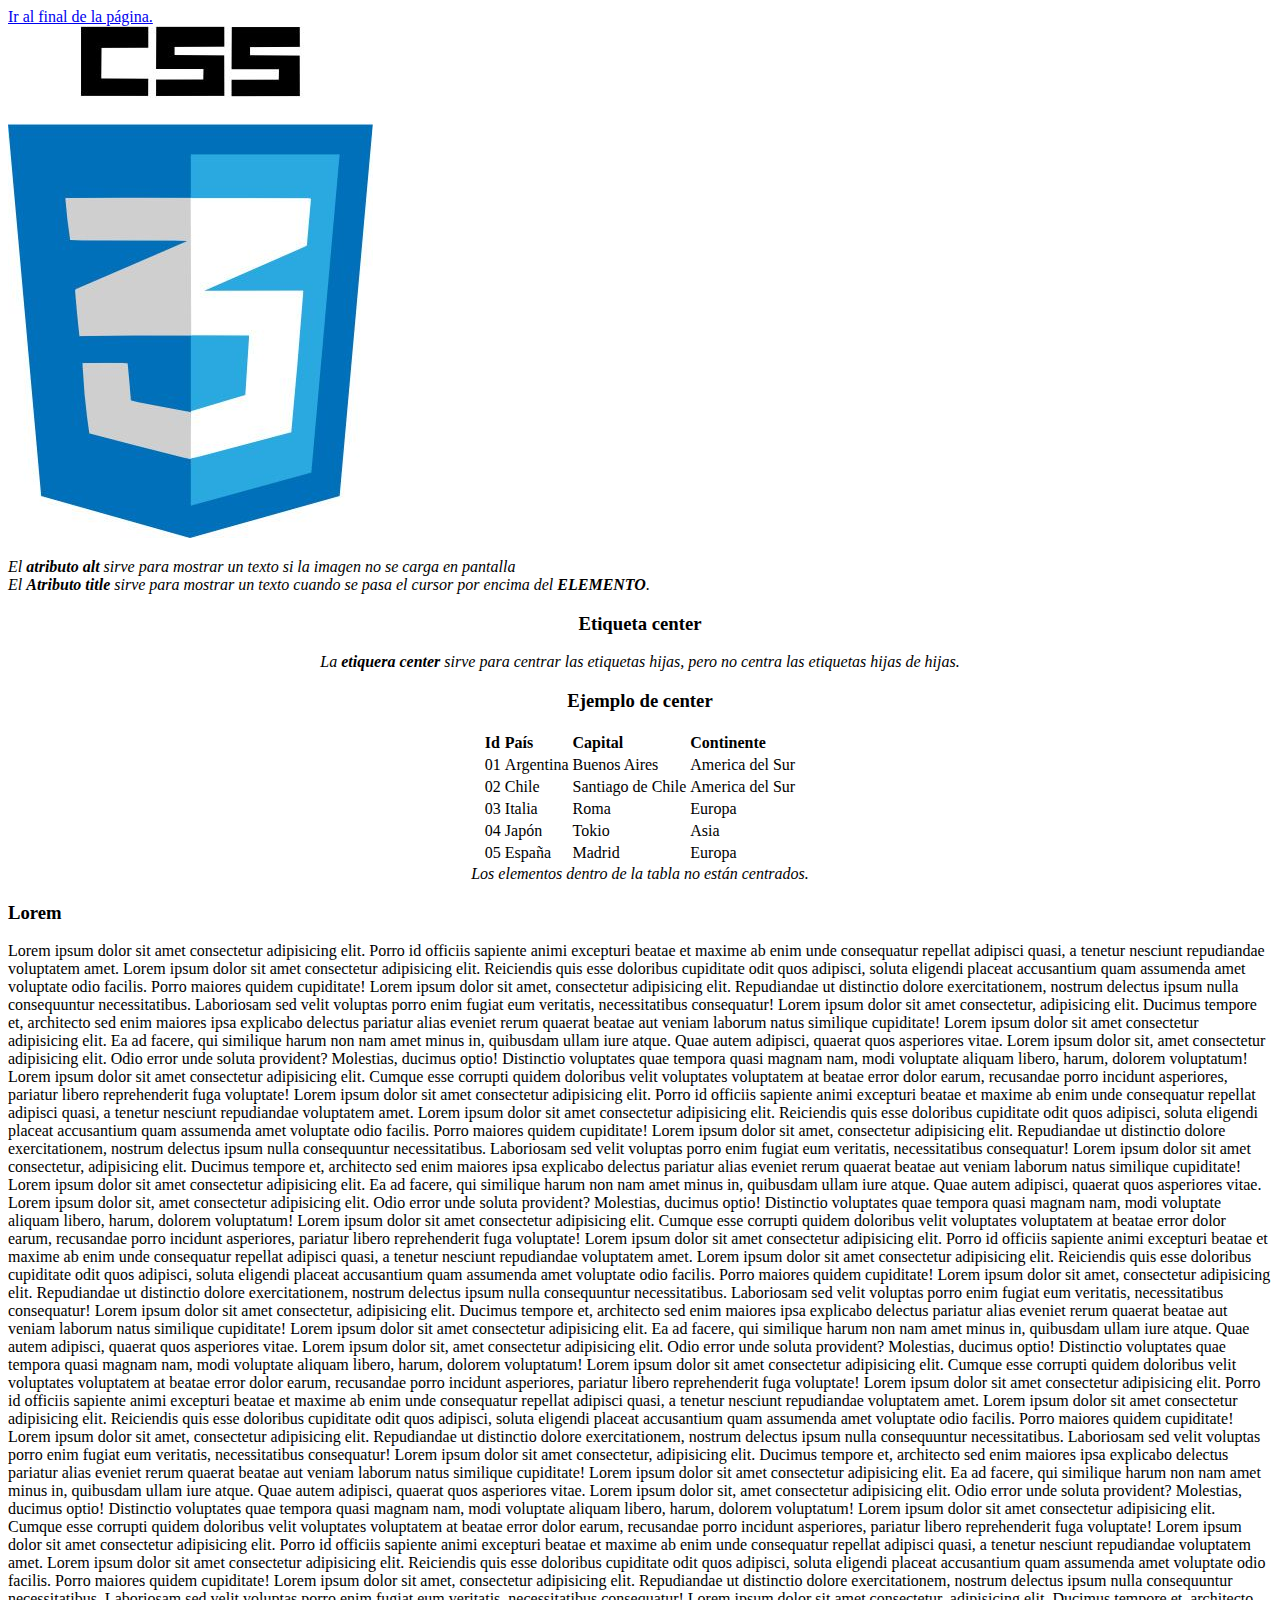
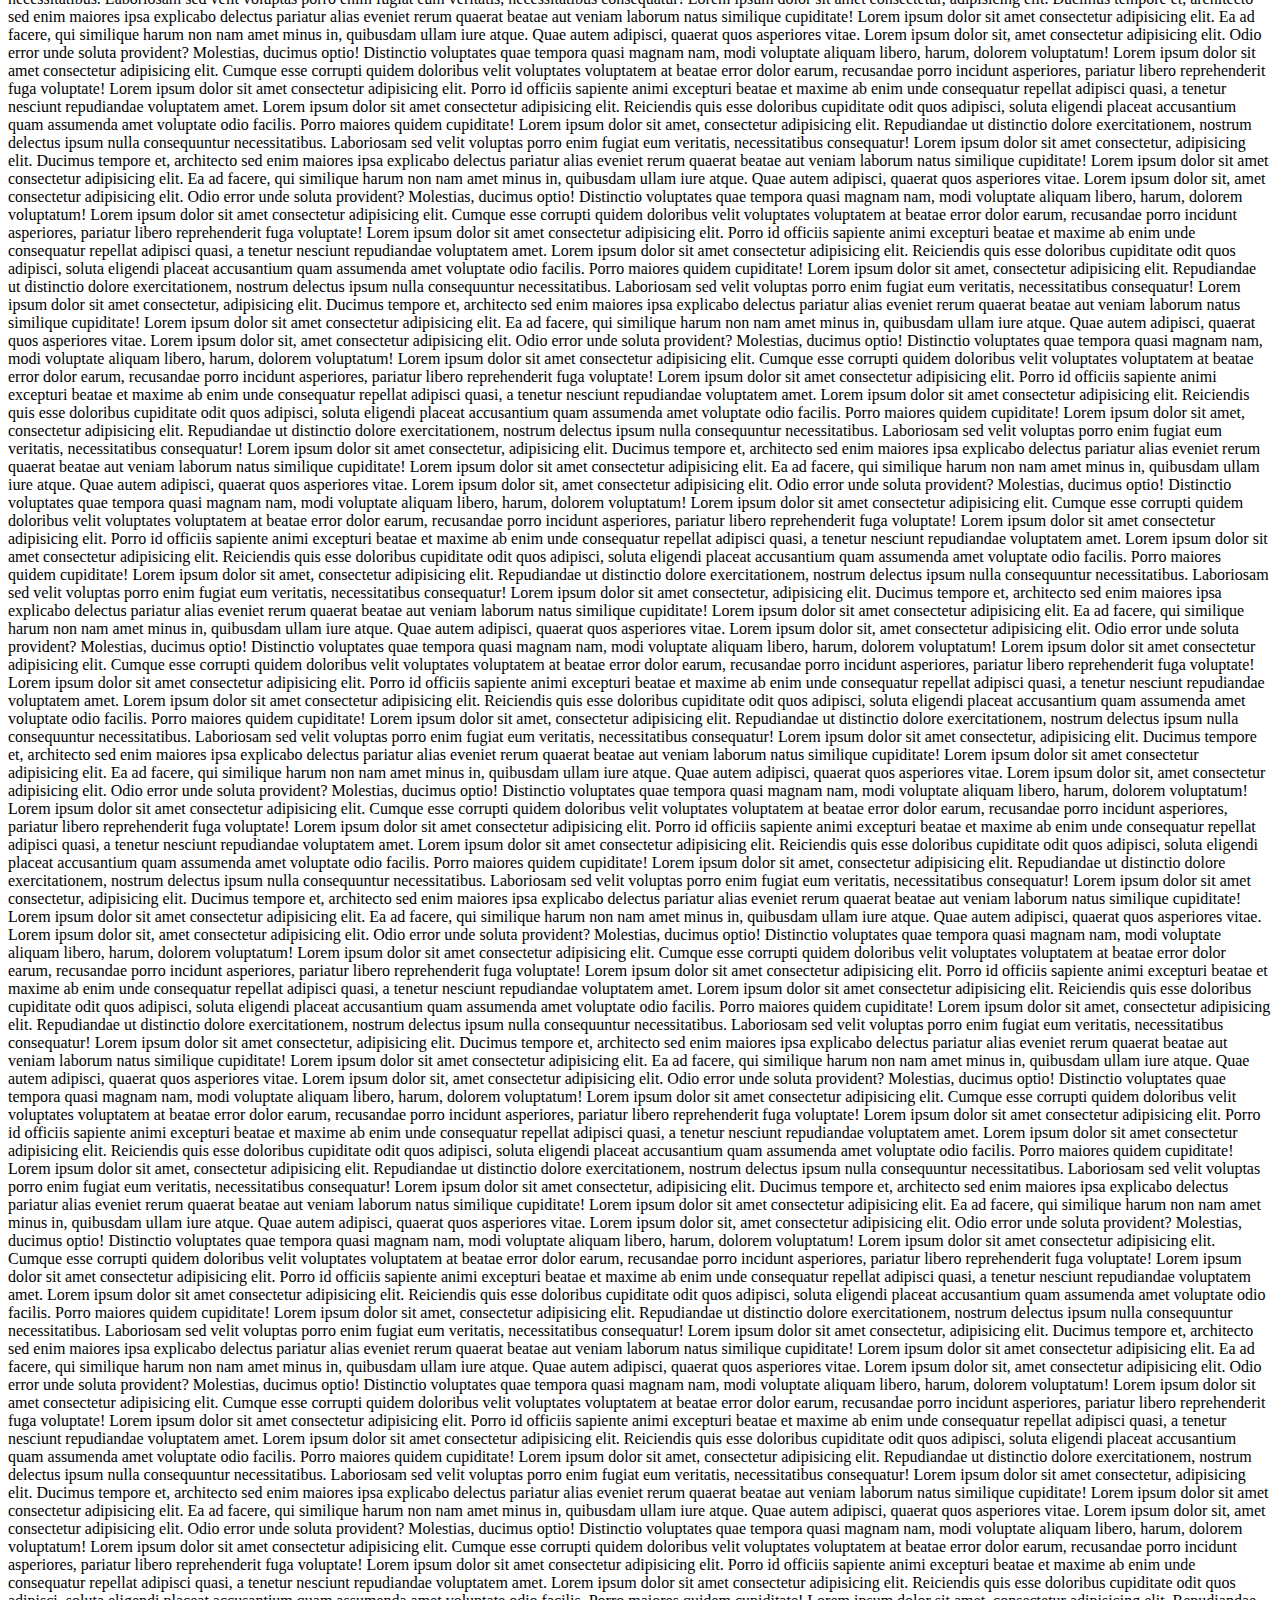
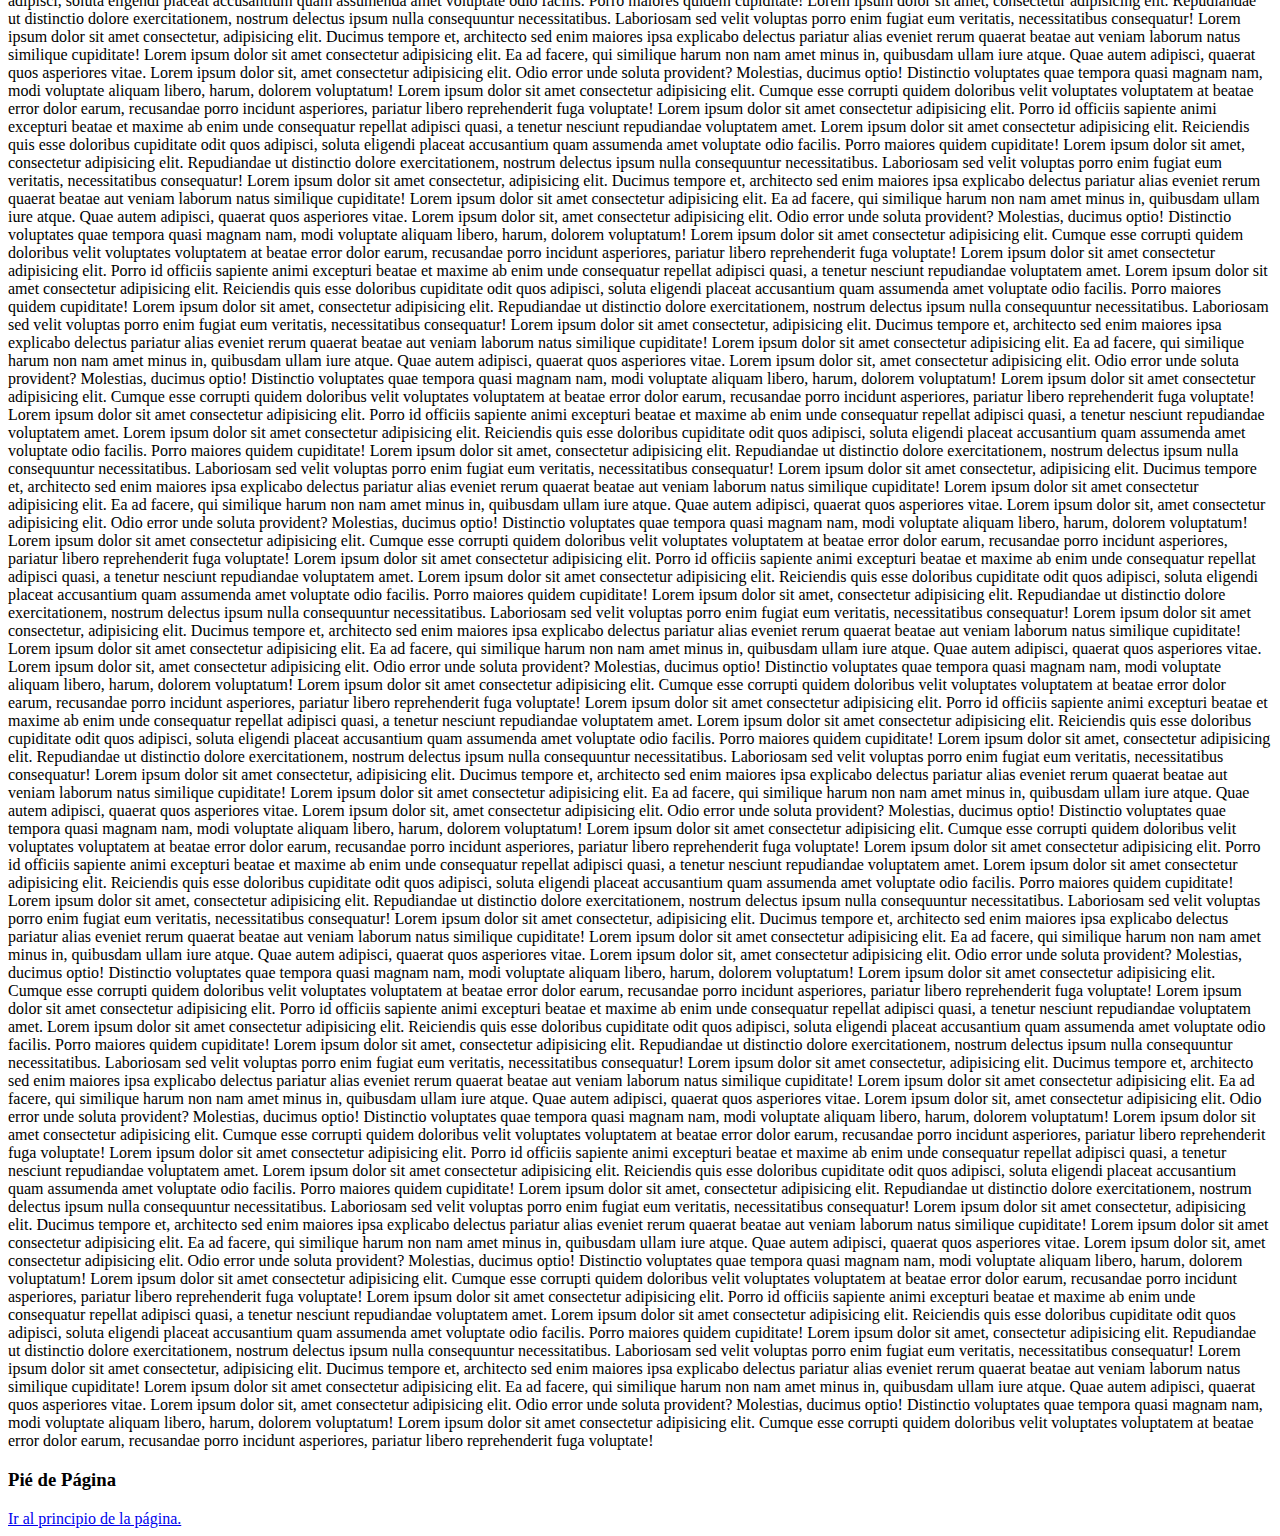
==== html/10-alt-title-center-id.html @ 4c207ff2 "ADD: Se agregaron archivos html." ====
<!DOCTYPE html>
<html lang="es">
<head>
    <meta charset="UTF-8">
    <meta http-equiv="X-UA-Compatible" content="IE=edge">
    <meta name="viewport" content="width=device-width, initial-scale=1.0">
    <title>Desarrollo Web/HTML - Alt, Title, Center, Id</title>
</head>
<body>
    <a href="#final" id="inicio">Ir al final de la página.</a><br>
    <img src="../img/CSS3.png" alt="CSS" title="Logo de CSS">
    <p>
        <i>El <b>atributo alt</b> sirve para mostrar un texto si la imagen no se carga en pantalla</i><br>
        <i>El <b>Atributo title</b> sirve para mostrar un texto cuando se pasa el cursor por encima del <b title="Elemento">ELEMENTO</b>.</i>
    </p>
    <center>
        <h3>Etiqueta center</h3>
        <p>
            <i>La <b>etiquera center</b> sirve para centrar las etiquetas hijas, pero no centra las etiquetas hijas de hijas.</i>
        </p>
    </center>
    <center>
        <h3>Ejemplo de center</h3>
        <table>
            <tr>
                <td><b>Id</b></td>
                <td><b>País</b></td>
                <td><b>Capital</b></td>
                <td><b>Continente</b></td>
            </tr>
            <tr>
                <td>01</td>
                <td>Argentina</td>
                <td>Buenos Aires</td>
                <td>America del Sur</td>
            </tr>
            <tr>
                <td>02</td>
                <td>Chile</td>
                <td>Santiago de Chile</td>
                <td>America del Sur</td>
            </tr>
            <tr>
                <td>03</td>
                <td>Italia</td>
                <td>Roma</td>
                <td>Europa</td>
            </tr>
            <tr>
                <td>04</td>
                <td>Japón</td>
                <td>Tokio</td>
                <td>Asia</td>
            </tr>
            <tr>
                <td>05</td>
                <td>España</td>
                <td>Madrid</td>
                <td>Europa</td>
            </tr>
        </table>
        <i>Los elementos dentro de la tabla no están centrados.</i>
    </center>
    <h3>Lorem</h3>
    <p>
        Lorem ipsum dolor sit amet consectetur adipisicing elit. Porro id officiis sapiente animi excepturi beatae et maxime ab enim unde consequatur repellat adipisci quasi, a tenetur nesciunt repudiandae voluptatem amet.
        Lorem ipsum dolor sit amet consectetur adipisicing elit. Reiciendis quis esse doloribus cupiditate odit quos adipisci, soluta eligendi placeat accusantium quam assumenda amet voluptate odio facilis. Porro maiores quidem cupiditate!
        Lorem ipsum dolor sit amet, consectetur adipisicing elit. Repudiandae ut distinctio dolore exercitationem, nostrum delectus ipsum nulla consequuntur necessitatibus. Laboriosam sed velit voluptas porro enim fugiat eum veritatis, necessitatibus consequatur!
        Lorem ipsum dolor sit amet consectetur, adipisicing elit. Ducimus tempore et, architecto sed enim maiores ipsa explicabo delectus pariatur alias eveniet rerum quaerat beatae aut veniam laborum natus similique cupiditate!
        Lorem ipsum dolor sit amet consectetur adipisicing elit. Ea ad facere, qui similique harum non nam amet minus in, quibusdam ullam iure atque. Quae autem adipisci, quaerat quos asperiores vitae.
        Lorem ipsum dolor sit, amet consectetur adipisicing elit. Odio error unde soluta provident? Molestias, ducimus optio! Distinctio voluptates quae tempora quasi magnam nam, modi voluptate aliquam libero, harum, dolorem voluptatum!
        Lorem ipsum dolor sit amet consectetur adipisicing elit. Cumque esse corrupti quidem doloribus velit voluptates voluptatem at beatae error dolor earum, recusandae porro incidunt asperiores, pariatur libero reprehenderit fuga voluptate!
        Lorem ipsum dolor sit amet consectetur adipisicing elit. Porro id officiis sapiente animi excepturi beatae et maxime ab enim unde consequatur repellat adipisci quasi, a tenetur nesciunt repudiandae voluptatem amet.
        Lorem ipsum dolor sit amet consectetur adipisicing elit. Reiciendis quis esse doloribus cupiditate odit quos adipisci, soluta eligendi placeat accusantium quam assumenda amet voluptate odio facilis. Porro maiores quidem cupiditate!
        Lorem ipsum dolor sit amet, consectetur adipisicing elit. Repudiandae ut distinctio dolore exercitationem, nostrum delectus ipsum nulla consequuntur necessitatibus. Laboriosam sed velit voluptas porro enim fugiat eum veritatis, necessitatibus consequatur!
        Lorem ipsum dolor sit amet consectetur, adipisicing elit. Ducimus tempore et, architecto sed enim maiores ipsa explicabo delectus pariatur alias eveniet rerum quaerat beatae aut veniam laborum natus similique cupiditate!
        Lorem ipsum dolor sit amet consectetur adipisicing elit. Ea ad facere, qui similique harum non nam amet minus in, quibusdam ullam iure atque. Quae autem adipisci, quaerat quos asperiores vitae.
        Lorem ipsum dolor sit, amet consectetur adipisicing elit. Odio error unde soluta provident? Molestias, ducimus optio! Distinctio voluptates quae tempora quasi magnam nam, modi voluptate aliquam libero, harum, dolorem voluptatum!
        Lorem ipsum dolor sit amet consectetur adipisicing elit. Cumque esse corrupti quidem doloribus velit voluptates voluptatem at beatae error dolor earum, recusandae porro incidunt asperiores, pariatur libero reprehenderit fuga voluptate!
        Lorem ipsum dolor sit amet consectetur adipisicing elit. Porro id officiis sapiente animi excepturi beatae et maxime ab enim unde consequatur repellat adipisci quasi, a tenetur nesciunt repudiandae voluptatem amet.
        Lorem ipsum dolor sit amet consectetur adipisicing elit. Reiciendis quis esse doloribus cupiditate odit quos adipisci, soluta eligendi placeat accusantium quam assumenda amet voluptate odio facilis. Porro maiores quidem cupiditate!
        Lorem ipsum dolor sit amet, consectetur adipisicing elit. Repudiandae ut distinctio dolore exercitationem, nostrum delectus ipsum nulla consequuntur necessitatibus. Laboriosam sed velit voluptas porro enim fugiat eum veritatis, necessitatibus consequatur!
        Lorem ipsum dolor sit amet consectetur, adipisicing elit. Ducimus tempore et, architecto sed enim maiores ipsa explicabo delectus pariatur alias eveniet rerum quaerat beatae aut veniam laborum natus similique cupiditate!
        Lorem ipsum dolor sit amet consectetur adipisicing elit. Ea ad facere, qui similique harum non nam amet minus in, quibusdam ullam iure atque. Quae autem adipisci, quaerat quos asperiores vitae.
        Lorem ipsum dolor sit, amet consectetur adipisicing elit. Odio error unde soluta provident? Molestias, ducimus optio! Distinctio voluptates quae tempora quasi magnam nam, modi voluptate aliquam libero, harum, dolorem voluptatum!
        Lorem ipsum dolor sit amet consectetur adipisicing elit. Cumque esse corrupti quidem doloribus velit voluptates voluptatem at beatae error dolor earum, recusandae porro incidunt asperiores, pariatur libero reprehenderit fuga voluptate!
        Lorem ipsum dolor sit amet consectetur adipisicing elit. Porro id officiis sapiente animi excepturi beatae et maxime ab enim unde consequatur repellat adipisci quasi, a tenetur nesciunt repudiandae voluptatem amet.
        Lorem ipsum dolor sit amet consectetur adipisicing elit. Reiciendis quis esse doloribus cupiditate odit quos adipisci, soluta eligendi placeat accusantium quam assumenda amet voluptate odio facilis. Porro maiores quidem cupiditate!
        Lorem ipsum dolor sit amet, consectetur adipisicing elit. Repudiandae ut distinctio dolore exercitationem, nostrum delectus ipsum nulla consequuntur necessitatibus. Laboriosam sed velit voluptas porro enim fugiat eum veritatis, necessitatibus consequatur!
        Lorem ipsum dolor sit amet consectetur, adipisicing elit. Ducimus tempore et, architecto sed enim maiores ipsa explicabo delectus pariatur alias eveniet rerum quaerat beatae aut veniam laborum natus similique cupiditate!
        Lorem ipsum dolor sit amet consectetur adipisicing elit. Ea ad facere, qui similique harum non nam amet minus in, quibusdam ullam iure atque. Quae autem adipisci, quaerat quos asperiores vitae.
        Lorem ipsum dolor sit, amet consectetur adipisicing elit. Odio error unde soluta provident? Molestias, ducimus optio! Distinctio voluptates quae tempora quasi magnam nam, modi voluptate aliquam libero, harum, dolorem voluptatum!
        Lorem ipsum dolor sit amet consectetur adipisicing elit. Cumque esse corrupti quidem doloribus velit voluptates voluptatem at beatae error dolor earum, recusandae porro incidunt asperiores, pariatur libero reprehenderit fuga voluptate!
        Lorem ipsum dolor sit amet consectetur adipisicing elit. Porro id officiis sapiente animi excepturi beatae et maxime ab enim unde consequatur repellat adipisci quasi, a tenetur nesciunt repudiandae voluptatem amet.
        Lorem ipsum dolor sit amet consectetur adipisicing elit. Reiciendis quis esse doloribus cupiditate odit quos adipisci, soluta eligendi placeat accusantium quam assumenda amet voluptate odio facilis. Porro maiores quidem cupiditate!
        Lorem ipsum dolor sit amet, consectetur adipisicing elit. Repudiandae ut distinctio dolore exercitationem, nostrum delectus ipsum nulla consequuntur necessitatibus. Laboriosam sed velit voluptas porro enim fugiat eum veritatis, necessitatibus consequatur!
        Lorem ipsum dolor sit amet consectetur, adipisicing elit. Ducimus tempore et, architecto sed enim maiores ipsa explicabo delectus pariatur alias eveniet rerum quaerat beatae aut veniam laborum natus similique cupiditate!
        Lorem ipsum dolor sit amet consectetur adipisicing elit. Ea ad facere, qui similique harum non nam amet minus in, quibusdam ullam iure atque. Quae autem adipisci, quaerat quos asperiores vitae.
        Lorem ipsum dolor sit, amet consectetur adipisicing elit. Odio error unde soluta provident? Molestias, ducimus optio! Distinctio voluptates quae tempora quasi magnam nam, modi voluptate aliquam libero, harum, dolorem voluptatum!
        Lorem ipsum dolor sit amet consectetur adipisicing elit. Cumque esse corrupti quidem doloribus velit voluptates voluptatem at beatae error dolor earum, recusandae porro incidunt asperiores, pariatur libero reprehenderit fuga voluptate!
        Lorem ipsum dolor sit amet consectetur adipisicing elit. Porro id officiis sapiente animi excepturi beatae et maxime ab enim unde consequatur repellat adipisci quasi, a tenetur nesciunt repudiandae voluptatem amet.
        Lorem ipsum dolor sit amet consectetur adipisicing elit. Reiciendis quis esse doloribus cupiditate odit quos adipisci, soluta eligendi placeat accusantium quam assumenda amet voluptate odio facilis. Porro maiores quidem cupiditate!
        Lorem ipsum dolor sit amet, consectetur adipisicing elit. Repudiandae ut distinctio dolore exercitationem, nostrum delectus ipsum nulla consequuntur necessitatibus. Laboriosam sed velit voluptas porro enim fugiat eum veritatis, necessitatibus consequatur!
        Lorem ipsum dolor sit amet consectetur, adipisicing elit. Ducimus tempore et, architecto sed enim maiores ipsa explicabo delectus pariatur alias eveniet rerum quaerat beatae aut veniam laborum natus similique cupiditate!
        Lorem ipsum dolor sit amet consectetur adipisicing elit. Ea ad facere, qui similique harum non nam amet minus in, quibusdam ullam iure atque. Quae autem adipisci, quaerat quos asperiores vitae.
        Lorem ipsum dolor sit, amet consectetur adipisicing elit. Odio error unde soluta provident? Molestias, ducimus optio! Distinctio voluptates quae tempora quasi magnam nam, modi voluptate aliquam libero, harum, dolorem voluptatum!
        Lorem ipsum dolor sit amet consectetur adipisicing elit. Cumque esse corrupti quidem doloribus velit voluptates voluptatem at beatae error dolor earum, recusandae porro incidunt asperiores, pariatur libero reprehenderit fuga voluptate!
        Lorem ipsum dolor sit amet consectetur adipisicing elit. Porro id officiis sapiente animi excepturi beatae et maxime ab enim unde consequatur repellat adipisci quasi, a tenetur nesciunt repudiandae voluptatem amet.
        Lorem ipsum dolor sit amet consectetur adipisicing elit. Reiciendis quis esse doloribus cupiditate odit quos adipisci, soluta eligendi placeat accusantium quam assumenda amet voluptate odio facilis. Porro maiores quidem cupiditate!
        Lorem ipsum dolor sit amet, consectetur adipisicing elit. Repudiandae ut distinctio dolore exercitationem, nostrum delectus ipsum nulla consequuntur necessitatibus. Laboriosam sed velit voluptas porro enim fugiat eum veritatis, necessitatibus consequatur!
        Lorem ipsum dolor sit amet consectetur, adipisicing elit. Ducimus tempore et, architecto sed enim maiores ipsa explicabo delectus pariatur alias eveniet rerum quaerat beatae aut veniam laborum natus similique cupiditate!
        Lorem ipsum dolor sit amet consectetur adipisicing elit. Ea ad facere, qui similique harum non nam amet minus in, quibusdam ullam iure atque. Quae autem adipisci, quaerat quos asperiores vitae.
        Lorem ipsum dolor sit, amet consectetur adipisicing elit. Odio error unde soluta provident? Molestias, ducimus optio! Distinctio voluptates quae tempora quasi magnam nam, modi voluptate aliquam libero, harum, dolorem voluptatum!
        Lorem ipsum dolor sit amet consectetur adipisicing elit. Cumque esse corrupti quidem doloribus velit voluptates voluptatem at beatae error dolor earum, recusandae porro incidunt asperiores, pariatur libero reprehenderit fuga voluptate!
        Lorem ipsum dolor sit amet consectetur adipisicing elit. Porro id officiis sapiente animi excepturi beatae et maxime ab enim unde consequatur repellat adipisci quasi, a tenetur nesciunt repudiandae voluptatem amet.
        Lorem ipsum dolor sit amet consectetur adipisicing elit. Reiciendis quis esse doloribus cupiditate odit quos adipisci, soluta eligendi placeat accusantium quam assumenda amet voluptate odio facilis. Porro maiores quidem cupiditate!
        Lorem ipsum dolor sit amet, consectetur adipisicing elit. Repudiandae ut distinctio dolore exercitationem, nostrum delectus ipsum nulla consequuntur necessitatibus. Laboriosam sed velit voluptas porro enim fugiat eum veritatis, necessitatibus consequatur!
        Lorem ipsum dolor sit amet consectetur, adipisicing elit. Ducimus tempore et, architecto sed enim maiores ipsa explicabo delectus pariatur alias eveniet rerum quaerat beatae aut veniam laborum natus similique cupiditate!
        Lorem ipsum dolor sit amet consectetur adipisicing elit. Ea ad facere, qui similique harum non nam amet minus in, quibusdam ullam iure atque. Quae autem adipisci, quaerat quos asperiores vitae.
        Lorem ipsum dolor sit, amet consectetur adipisicing elit. Odio error unde soluta provident? Molestias, ducimus optio! Distinctio voluptates quae tempora quasi magnam nam, modi voluptate aliquam libero, harum, dolorem voluptatum!
        Lorem ipsum dolor sit amet consectetur adipisicing elit. Cumque esse corrupti quidem doloribus velit voluptates voluptatem at beatae error dolor earum, recusandae porro incidunt asperiores, pariatur libero reprehenderit fuga voluptate!
        Lorem ipsum dolor sit amet consectetur adipisicing elit. Porro id officiis sapiente animi excepturi beatae et maxime ab enim unde consequatur repellat adipisci quasi, a tenetur nesciunt repudiandae voluptatem amet.
        Lorem ipsum dolor sit amet consectetur adipisicing elit. Reiciendis quis esse doloribus cupiditate odit quos adipisci, soluta eligendi placeat accusantium quam assumenda amet voluptate odio facilis. Porro maiores quidem cupiditate!
        Lorem ipsum dolor sit amet, consectetur adipisicing elit. Repudiandae ut distinctio dolore exercitationem, nostrum delectus ipsum nulla consequuntur necessitatibus. Laboriosam sed velit voluptas porro enim fugiat eum veritatis, necessitatibus consequatur!
        Lorem ipsum dolor sit amet consectetur, adipisicing elit. Ducimus tempore et, architecto sed enim maiores ipsa explicabo delectus pariatur alias eveniet rerum quaerat beatae aut veniam laborum natus similique cupiditate!
        Lorem ipsum dolor sit amet consectetur adipisicing elit. Ea ad facere, qui similique harum non nam amet minus in, quibusdam ullam iure atque. Quae autem adipisci, quaerat quos asperiores vitae.
        Lorem ipsum dolor sit, amet consectetur adipisicing elit. Odio error unde soluta provident? Molestias, ducimus optio! Distinctio voluptates quae tempora quasi magnam nam, modi voluptate aliquam libero, harum, dolorem voluptatum!
        Lorem ipsum dolor sit amet consectetur adipisicing elit. Cumque esse corrupti quidem doloribus velit voluptates voluptatem at beatae error dolor earum, recusandae porro incidunt asperiores, pariatur libero reprehenderit fuga voluptate!
        Lorem ipsum dolor sit amet consectetur adipisicing elit. Porro id officiis sapiente animi excepturi beatae et maxime ab enim unde consequatur repellat adipisci quasi, a tenetur nesciunt repudiandae voluptatem amet.
        Lorem ipsum dolor sit amet consectetur adipisicing elit. Reiciendis quis esse doloribus cupiditate odit quos adipisci, soluta eligendi placeat accusantium quam assumenda amet voluptate odio facilis. Porro maiores quidem cupiditate!
        Lorem ipsum dolor sit amet, consectetur adipisicing elit. Repudiandae ut distinctio dolore exercitationem, nostrum delectus ipsum nulla consequuntur necessitatibus. Laboriosam sed velit voluptas porro enim fugiat eum veritatis, necessitatibus consequatur!
        Lorem ipsum dolor sit amet consectetur, adipisicing elit. Ducimus tempore et, architecto sed enim maiores ipsa explicabo delectus pariatur alias eveniet rerum quaerat beatae aut veniam laborum natus similique cupiditate!
        Lorem ipsum dolor sit amet consectetur adipisicing elit. Ea ad facere, qui similique harum non nam amet minus in, quibusdam ullam iure atque. Quae autem adipisci, quaerat quos asperiores vitae.
        Lorem ipsum dolor sit, amet consectetur adipisicing elit. Odio error unde soluta provident? Molestias, ducimus optio! Distinctio voluptates quae tempora quasi magnam nam, modi voluptate aliquam libero, harum, dolorem voluptatum!
        Lorem ipsum dolor sit amet consectetur adipisicing elit. Cumque esse corrupti quidem doloribus velit voluptates voluptatem at beatae error dolor earum, recusandae porro incidunt asperiores, pariatur libero reprehenderit fuga voluptate!
        Lorem ipsum dolor sit amet consectetur adipisicing elit. Porro id officiis sapiente animi excepturi beatae et maxime ab enim unde consequatur repellat adipisci quasi, a tenetur nesciunt repudiandae voluptatem amet.
        Lorem ipsum dolor sit amet consectetur adipisicing elit. Reiciendis quis esse doloribus cupiditate odit quos adipisci, soluta eligendi placeat accusantium quam assumenda amet voluptate odio facilis. Porro maiores quidem cupiditate!
        Lorem ipsum dolor sit amet, consectetur adipisicing elit. Repudiandae ut distinctio dolore exercitationem, nostrum delectus ipsum nulla consequuntur necessitatibus. Laboriosam sed velit voluptas porro enim fugiat eum veritatis, necessitatibus consequatur!
        Lorem ipsum dolor sit amet consectetur, adipisicing elit. Ducimus tempore et, architecto sed enim maiores ipsa explicabo delectus pariatur alias eveniet rerum quaerat beatae aut veniam laborum natus similique cupiditate!
        Lorem ipsum dolor sit amet consectetur adipisicing elit. Ea ad facere, qui similique harum non nam amet minus in, quibusdam ullam iure atque. Quae autem adipisci, quaerat quos asperiores vitae.
        Lorem ipsum dolor sit, amet consectetur adipisicing elit. Odio error unde soluta provident? Molestias, ducimus optio! Distinctio voluptates quae tempora quasi magnam nam, modi voluptate aliquam libero, harum, dolorem voluptatum!
        Lorem ipsum dolor sit amet consectetur adipisicing elit. Cumque esse corrupti quidem doloribus velit voluptates voluptatem at beatae error dolor earum, recusandae porro incidunt asperiores, pariatur libero reprehenderit fuga voluptate!
        Lorem ipsum dolor sit amet consectetur adipisicing elit. Porro id officiis sapiente animi excepturi beatae et maxime ab enim unde consequatur repellat adipisci quasi, a tenetur nesciunt repudiandae voluptatem amet.
        Lorem ipsum dolor sit amet consectetur adipisicing elit. Reiciendis quis esse doloribus cupiditate odit quos adipisci, soluta eligendi placeat accusantium quam assumenda amet voluptate odio facilis. Porro maiores quidem cupiditate!
        Lorem ipsum dolor sit amet, consectetur adipisicing elit. Repudiandae ut distinctio dolore exercitationem, nostrum delectus ipsum nulla consequuntur necessitatibus. Laboriosam sed velit voluptas porro enim fugiat eum veritatis, necessitatibus consequatur!
        Lorem ipsum dolor sit amet consectetur, adipisicing elit. Ducimus tempore et, architecto sed enim maiores ipsa explicabo delectus pariatur alias eveniet rerum quaerat beatae aut veniam laborum natus similique cupiditate!
        Lorem ipsum dolor sit amet consectetur adipisicing elit. Ea ad facere, qui similique harum non nam amet minus in, quibusdam ullam iure atque. Quae autem adipisci, quaerat quos asperiores vitae.
        Lorem ipsum dolor sit, amet consectetur adipisicing elit. Odio error unde soluta provident? Molestias, ducimus optio! Distinctio voluptates quae tempora quasi magnam nam, modi voluptate aliquam libero, harum, dolorem voluptatum!
        Lorem ipsum dolor sit amet consectetur adipisicing elit. Cumque esse corrupti quidem doloribus velit voluptates voluptatem at beatae error dolor earum, recusandae porro incidunt asperiores, pariatur libero reprehenderit fuga voluptate!
        Lorem ipsum dolor sit amet consectetur adipisicing elit. Porro id officiis sapiente animi excepturi beatae et maxime ab enim unde consequatur repellat adipisci quasi, a tenetur nesciunt repudiandae voluptatem amet.
        Lorem ipsum dolor sit amet consectetur adipisicing elit. Reiciendis quis esse doloribus cupiditate odit quos adipisci, soluta eligendi placeat accusantium quam assumenda amet voluptate odio facilis. Porro maiores quidem cupiditate!
        Lorem ipsum dolor sit amet, consectetur adipisicing elit. Repudiandae ut distinctio dolore exercitationem, nostrum delectus ipsum nulla consequuntur necessitatibus. Laboriosam sed velit voluptas porro enim fugiat eum veritatis, necessitatibus consequatur!
        Lorem ipsum dolor sit amet consectetur, adipisicing elit. Ducimus tempore et, architecto sed enim maiores ipsa explicabo delectus pariatur alias eveniet rerum quaerat beatae aut veniam laborum natus similique cupiditate!
        Lorem ipsum dolor sit amet consectetur adipisicing elit. Ea ad facere, qui similique harum non nam amet minus in, quibusdam ullam iure atque. Quae autem adipisci, quaerat quos asperiores vitae.
        Lorem ipsum dolor sit, amet consectetur adipisicing elit. Odio error unde soluta provident? Molestias, ducimus optio! Distinctio voluptates quae tempora quasi magnam nam, modi voluptate aliquam libero, harum, dolorem voluptatum!
        Lorem ipsum dolor sit amet consectetur adipisicing elit. Cumque esse corrupti quidem doloribus velit voluptates voluptatem at beatae error dolor earum, recusandae porro incidunt asperiores, pariatur libero reprehenderit fuga voluptate!
        Lorem ipsum dolor sit amet consectetur adipisicing elit. Porro id officiis sapiente animi excepturi beatae et maxime ab enim unde consequatur repellat adipisci quasi, a tenetur nesciunt repudiandae voluptatem amet.
        Lorem ipsum dolor sit amet consectetur adipisicing elit. Reiciendis quis esse doloribus cupiditate odit quos adipisci, soluta eligendi placeat accusantium quam assumenda amet voluptate odio facilis. Porro maiores quidem cupiditate!
        Lorem ipsum dolor sit amet, consectetur adipisicing elit. Repudiandae ut distinctio dolore exercitationem, nostrum delectus ipsum nulla consequuntur necessitatibus. Laboriosam sed velit voluptas porro enim fugiat eum veritatis, necessitatibus consequatur!
        Lorem ipsum dolor sit amet consectetur, adipisicing elit. Ducimus tempore et, architecto sed enim maiores ipsa explicabo delectus pariatur alias eveniet rerum quaerat beatae aut veniam laborum natus similique cupiditate!
        Lorem ipsum dolor sit amet consectetur adipisicing elit. Ea ad facere, qui similique harum non nam amet minus in, quibusdam ullam iure atque. Quae autem adipisci, quaerat quos asperiores vitae.
        Lorem ipsum dolor sit, amet consectetur adipisicing elit. Odio error unde soluta provident? Molestias, ducimus optio! Distinctio voluptates quae tempora quasi magnam nam, modi voluptate aliquam libero, harum, dolorem voluptatum!
        Lorem ipsum dolor sit amet consectetur adipisicing elit. Cumque esse corrupti quidem doloribus velit voluptates voluptatem at beatae error dolor earum, recusandae porro incidunt asperiores, pariatur libero reprehenderit fuga voluptate!
        Lorem ipsum dolor sit amet consectetur adipisicing elit. Porro id officiis sapiente animi excepturi beatae et maxime ab enim unde consequatur repellat adipisci quasi, a tenetur nesciunt repudiandae voluptatem amet.
        Lorem ipsum dolor sit amet consectetur adipisicing elit. Reiciendis quis esse doloribus cupiditate odit quos adipisci, soluta eligendi placeat accusantium quam assumenda amet voluptate odio facilis. Porro maiores quidem cupiditate!
        Lorem ipsum dolor sit amet, consectetur adipisicing elit. Repudiandae ut distinctio dolore exercitationem, nostrum delectus ipsum nulla consequuntur necessitatibus. Laboriosam sed velit voluptas porro enim fugiat eum veritatis, necessitatibus consequatur!
        Lorem ipsum dolor sit amet consectetur, adipisicing elit. Ducimus tempore et, architecto sed enim maiores ipsa explicabo delectus pariatur alias eveniet rerum quaerat beatae aut veniam laborum natus similique cupiditate!
        Lorem ipsum dolor sit amet consectetur adipisicing elit. Ea ad facere, qui similique harum non nam amet minus in, quibusdam ullam iure atque. Quae autem adipisci, quaerat quos asperiores vitae.
        Lorem ipsum dolor sit, amet consectetur adipisicing elit. Odio error unde soluta provident? Molestias, ducimus optio! Distinctio voluptates quae tempora quasi magnam nam, modi voluptate aliquam libero, harum, dolorem voluptatum!
        Lorem ipsum dolor sit amet consectetur adipisicing elit. Cumque esse corrupti quidem doloribus velit voluptates voluptatem at beatae error dolor earum, recusandae porro incidunt asperiores, pariatur libero reprehenderit fuga voluptate!
        Lorem ipsum dolor sit amet consectetur adipisicing elit. Porro id officiis sapiente animi excepturi beatae et maxime ab enim unde consequatur repellat adipisci quasi, a tenetur nesciunt repudiandae voluptatem amet.
        Lorem ipsum dolor sit amet consectetur adipisicing elit. Reiciendis quis esse doloribus cupiditate odit quos adipisci, soluta eligendi placeat accusantium quam assumenda amet voluptate odio facilis. Porro maiores quidem cupiditate!
        Lorem ipsum dolor sit amet, consectetur adipisicing elit. Repudiandae ut distinctio dolore exercitationem, nostrum delectus ipsum nulla consequuntur necessitatibus. Laboriosam sed velit voluptas porro enim fugiat eum veritatis, necessitatibus consequatur!
        Lorem ipsum dolor sit amet consectetur, adipisicing elit. Ducimus tempore et, architecto sed enim maiores ipsa explicabo delectus pariatur alias eveniet rerum quaerat beatae aut veniam laborum natus similique cupiditate!
        Lorem ipsum dolor sit amet consectetur adipisicing elit. Ea ad facere, qui similique harum non nam amet minus in, quibusdam ullam iure atque. Quae autem adipisci, quaerat quos asperiores vitae.
        Lorem ipsum dolor sit, amet consectetur adipisicing elit. Odio error unde soluta provident? Molestias, ducimus optio! Distinctio voluptates quae tempora quasi magnam nam, modi voluptate aliquam libero, harum, dolorem voluptatum!
        Lorem ipsum dolor sit amet consectetur adipisicing elit. Cumque esse corrupti quidem doloribus velit voluptates voluptatem at beatae error dolor earum, recusandae porro incidunt asperiores, pariatur libero reprehenderit fuga voluptate!
        Lorem ipsum dolor sit amet consectetur adipisicing elit. Porro id officiis sapiente animi excepturi beatae et maxime ab enim unde consequatur repellat adipisci quasi, a tenetur nesciunt repudiandae voluptatem amet.
        Lorem ipsum dolor sit amet consectetur adipisicing elit. Reiciendis quis esse doloribus cupiditate odit quos adipisci, soluta eligendi placeat accusantium quam assumenda amet voluptate odio facilis. Porro maiores quidem cupiditate!
        Lorem ipsum dolor sit amet, consectetur adipisicing elit. Repudiandae ut distinctio dolore exercitationem, nostrum delectus ipsum nulla consequuntur necessitatibus. Laboriosam sed velit voluptas porro enim fugiat eum veritatis, necessitatibus consequatur!
        Lorem ipsum dolor sit amet consectetur, adipisicing elit. Ducimus tempore et, architecto sed enim maiores ipsa explicabo delectus pariatur alias eveniet rerum quaerat beatae aut veniam laborum natus similique cupiditate!
        Lorem ipsum dolor sit amet consectetur adipisicing elit. Ea ad facere, qui similique harum non nam amet minus in, quibusdam ullam iure atque. Quae autem adipisci, quaerat quos asperiores vitae.
        Lorem ipsum dolor sit, amet consectetur adipisicing elit. Odio error unde soluta provident? Molestias, ducimus optio! Distinctio voluptates quae tempora quasi magnam nam, modi voluptate aliquam libero, harum, dolorem voluptatum!
        Lorem ipsum dolor sit amet consectetur adipisicing elit. Cumque esse corrupti quidem doloribus velit voluptates voluptatem at beatae error dolor earum, recusandae porro incidunt asperiores, pariatur libero reprehenderit fuga voluptate!
        Lorem ipsum dolor sit amet consectetur adipisicing elit. Porro id officiis sapiente animi excepturi beatae et maxime ab enim unde consequatur repellat adipisci quasi, a tenetur nesciunt repudiandae voluptatem amet.
        Lorem ipsum dolor sit amet consectetur adipisicing elit. Reiciendis quis esse doloribus cupiditate odit quos adipisci, soluta eligendi placeat accusantium quam assumenda amet voluptate odio facilis. Porro maiores quidem cupiditate!
        Lorem ipsum dolor sit amet, consectetur adipisicing elit. Repudiandae ut distinctio dolore exercitationem, nostrum delectus ipsum nulla consequuntur necessitatibus. Laboriosam sed velit voluptas porro enim fugiat eum veritatis, necessitatibus consequatur!
        Lorem ipsum dolor sit amet consectetur, adipisicing elit. Ducimus tempore et, architecto sed enim maiores ipsa explicabo delectus pariatur alias eveniet rerum quaerat beatae aut veniam laborum natus similique cupiditate!
        Lorem ipsum dolor sit amet consectetur adipisicing elit. Ea ad facere, qui similique harum non nam amet minus in, quibusdam ullam iure atque. Quae autem adipisci, quaerat quos asperiores vitae.
        Lorem ipsum dolor sit, amet consectetur adipisicing elit. Odio error unde soluta provident? Molestias, ducimus optio! Distinctio voluptates quae tempora quasi magnam nam, modi voluptate aliquam libero, harum, dolorem voluptatum!
        Lorem ipsum dolor sit amet consectetur adipisicing elit. Cumque esse corrupti quidem doloribus velit voluptates voluptatem at beatae error dolor earum, recusandae porro incidunt asperiores, pariatur libero reprehenderit fuga voluptate!
        Lorem ipsum dolor sit amet consectetur adipisicing elit. Porro id officiis sapiente animi excepturi beatae et maxime ab enim unde consequatur repellat adipisci quasi, a tenetur nesciunt repudiandae voluptatem amet.
        Lorem ipsum dolor sit amet consectetur adipisicing elit. Reiciendis quis esse doloribus cupiditate odit quos adipisci, soluta eligendi placeat accusantium quam assumenda amet voluptate odio facilis. Porro maiores quidem cupiditate!
        Lorem ipsum dolor sit amet, consectetur adipisicing elit. Repudiandae ut distinctio dolore exercitationem, nostrum delectus ipsum nulla consequuntur necessitatibus. Laboriosam sed velit voluptas porro enim fugiat eum veritatis, necessitatibus consequatur!
        Lorem ipsum dolor sit amet consectetur, adipisicing elit. Ducimus tempore et, architecto sed enim maiores ipsa explicabo delectus pariatur alias eveniet rerum quaerat beatae aut veniam laborum natus similique cupiditate!
        Lorem ipsum dolor sit amet consectetur adipisicing elit. Ea ad facere, qui similique harum non nam amet minus in, quibusdam ullam iure atque. Quae autem adipisci, quaerat quos asperiores vitae.
        Lorem ipsum dolor sit, amet consectetur adipisicing elit. Odio error unde soluta provident? Molestias, ducimus optio! Distinctio voluptates quae tempora quasi magnam nam, modi voluptate aliquam libero, harum, dolorem voluptatum!
        Lorem ipsum dolor sit amet consectetur adipisicing elit. Cumque esse corrupti quidem doloribus velit voluptates voluptatem at beatae error dolor earum, recusandae porro incidunt asperiores, pariatur libero reprehenderit fuga voluptate!
        Lorem ipsum dolor sit amet consectetur adipisicing elit. Porro id officiis sapiente animi excepturi beatae et maxime ab enim unde consequatur repellat adipisci quasi, a tenetur nesciunt repudiandae voluptatem amet.
        Lorem ipsum dolor sit amet consectetur adipisicing elit. Reiciendis quis esse doloribus cupiditate odit quos adipisci, soluta eligendi placeat accusantium quam assumenda amet voluptate odio facilis. Porro maiores quidem cupiditate!
        Lorem ipsum dolor sit amet, consectetur adipisicing elit. Repudiandae ut distinctio dolore exercitationem, nostrum delectus ipsum nulla consequuntur necessitatibus. Laboriosam sed velit voluptas porro enim fugiat eum veritatis, necessitatibus consequatur!
        Lorem ipsum dolor sit amet consectetur, adipisicing elit. Ducimus tempore et, architecto sed enim maiores ipsa explicabo delectus pariatur alias eveniet rerum quaerat beatae aut veniam laborum natus similique cupiditate!
        Lorem ipsum dolor sit amet consectetur adipisicing elit. Ea ad facere, qui similique harum non nam amet minus in, quibusdam ullam iure atque. Quae autem adipisci, quaerat quos asperiores vitae.
        Lorem ipsum dolor sit, amet consectetur adipisicing elit. Odio error unde soluta provident? Molestias, ducimus optio! Distinctio voluptates quae tempora quasi magnam nam, modi voluptate aliquam libero, harum, dolorem voluptatum!
        Lorem ipsum dolor sit amet consectetur adipisicing elit. Cumque esse corrupti quidem doloribus velit voluptates voluptatem at beatae error dolor earum, recusandae porro incidunt asperiores, pariatur libero reprehenderit fuga voluptate!
        Lorem ipsum dolor sit amet consectetur adipisicing elit. Porro id officiis sapiente animi excepturi beatae et maxime ab enim unde consequatur repellat adipisci quasi, a tenetur nesciunt repudiandae voluptatem amet.
        Lorem ipsum dolor sit amet consectetur adipisicing elit. Reiciendis quis esse doloribus cupiditate odit quos adipisci, soluta eligendi placeat accusantium quam assumenda amet voluptate odio facilis. Porro maiores quidem cupiditate!
        Lorem ipsum dolor sit amet, consectetur adipisicing elit. Repudiandae ut distinctio dolore exercitationem, nostrum delectus ipsum nulla consequuntur necessitatibus. Laboriosam sed velit voluptas porro enim fugiat eum veritatis, necessitatibus consequatur!
        Lorem ipsum dolor sit amet consectetur, adipisicing elit. Ducimus tempore et, architecto sed enim maiores ipsa explicabo delectus pariatur alias eveniet rerum quaerat beatae aut veniam laborum natus similique cupiditate!
        Lorem ipsum dolor sit amet consectetur adipisicing elit. Ea ad facere, qui similique harum non nam amet minus in, quibusdam ullam iure atque. Quae autem adipisci, quaerat quos asperiores vitae.
        Lorem ipsum dolor sit, amet consectetur adipisicing elit. Odio error unde soluta provident? Molestias, ducimus optio! Distinctio voluptates quae tempora quasi magnam nam, modi voluptate aliquam libero, harum, dolorem voluptatum!
        Lorem ipsum dolor sit amet consectetur adipisicing elit. Cumque esse corrupti quidem doloribus velit voluptates voluptatem at beatae error dolor earum, recusandae porro incidunt asperiores, pariatur libero reprehenderit fuga voluptate!
        Lorem ipsum dolor sit amet consectetur adipisicing elit. Porro id officiis sapiente animi excepturi beatae et maxime ab enim unde consequatur repellat adipisci quasi, a tenetur nesciunt repudiandae voluptatem amet.
        Lorem ipsum dolor sit amet consectetur adipisicing elit. Reiciendis quis esse doloribus cupiditate odit quos adipisci, soluta eligendi placeat accusantium quam assumenda amet voluptate odio facilis. Porro maiores quidem cupiditate!
        Lorem ipsum dolor sit amet, consectetur adipisicing elit. Repudiandae ut distinctio dolore exercitationem, nostrum delectus ipsum nulla consequuntur necessitatibus. Laboriosam sed velit voluptas porro enim fugiat eum veritatis, necessitatibus consequatur!
        Lorem ipsum dolor sit amet consectetur, adipisicing elit. Ducimus tempore et, architecto sed enim maiores ipsa explicabo delectus pariatur alias eveniet rerum quaerat beatae aut veniam laborum natus similique cupiditate!
        Lorem ipsum dolor sit amet consectetur adipisicing elit. Ea ad facere, qui similique harum non nam amet minus in, quibusdam ullam iure atque. Quae autem adipisci, quaerat quos asperiores vitae.
        Lorem ipsum dolor sit, amet consectetur adipisicing elit. Odio error unde soluta provident? Molestias, ducimus optio! Distinctio voluptates quae tempora quasi magnam nam, modi voluptate aliquam libero, harum, dolorem voluptatum!
        Lorem ipsum dolor sit amet consectetur adipisicing elit. Cumque esse corrupti quidem doloribus velit voluptates voluptatem at beatae error dolor earum, recusandae porro incidunt asperiores, pariatur libero reprehenderit fuga voluptate!
        Lorem ipsum dolor sit amet consectetur adipisicing elit. Porro id officiis sapiente animi excepturi beatae et maxime ab enim unde consequatur repellat adipisci quasi, a tenetur nesciunt repudiandae voluptatem amet.
        Lorem ipsum dolor sit amet consectetur adipisicing elit. Reiciendis quis esse doloribus cupiditate odit quos adipisci, soluta eligendi placeat accusantium quam assumenda amet voluptate odio facilis. Porro maiores quidem cupiditate!
        Lorem ipsum dolor sit amet, consectetur adipisicing elit. Repudiandae ut distinctio dolore exercitationem, nostrum delectus ipsum nulla consequuntur necessitatibus. Laboriosam sed velit voluptas porro enim fugiat eum veritatis, necessitatibus consequatur!
        Lorem ipsum dolor sit amet consectetur, adipisicing elit. Ducimus tempore et, architecto sed enim maiores ipsa explicabo delectus pariatur alias eveniet rerum quaerat beatae aut veniam laborum natus similique cupiditate!
        Lorem ipsum dolor sit amet consectetur adipisicing elit. Ea ad facere, qui similique harum non nam amet minus in, quibusdam ullam iure atque. Quae autem adipisci, quaerat quos asperiores vitae.
        Lorem ipsum dolor sit, amet consectetur adipisicing elit. Odio error unde soluta provident? Molestias, ducimus optio! Distinctio voluptates quae tempora quasi magnam nam, modi voluptate aliquam libero, harum, dolorem voluptatum!
        Lorem ipsum dolor sit amet consectetur adipisicing elit. Cumque esse corrupti quidem doloribus velit voluptates voluptatem at beatae error dolor earum, recusandae porro incidunt asperiores, pariatur libero reprehenderit fuga voluptate!
        Lorem ipsum dolor sit amet consectetur adipisicing elit. Porro id officiis sapiente animi excepturi beatae et maxime ab enim unde consequatur repellat adipisci quasi, a tenetur nesciunt repudiandae voluptatem amet.
        Lorem ipsum dolor sit amet consectetur adipisicing elit. Reiciendis quis esse doloribus cupiditate odit quos adipisci, soluta eligendi placeat accusantium quam assumenda amet voluptate odio facilis. Porro maiores quidem cupiditate!
        Lorem ipsum dolor sit amet, consectetur adipisicing elit. Repudiandae ut distinctio dolore exercitationem, nostrum delectus ipsum nulla consequuntur necessitatibus. Laboriosam sed velit voluptas porro enim fugiat eum veritatis, necessitatibus consequatur!
        Lorem ipsum dolor sit amet consectetur, adipisicing elit. Ducimus tempore et, architecto sed enim maiores ipsa explicabo delectus pariatur alias eveniet rerum quaerat beatae aut veniam laborum natus similique cupiditate!
        Lorem ipsum dolor sit amet consectetur adipisicing elit. Ea ad facere, qui similique harum non nam amet minus in, quibusdam ullam iure atque. Quae autem adipisci, quaerat quos asperiores vitae.
        Lorem ipsum dolor sit, amet consectetur adipisicing elit. Odio error unde soluta provident? Molestias, ducimus optio! Distinctio voluptates quae tempora quasi magnam nam, modi voluptate aliquam libero, harum, dolorem voluptatum!
        Lorem ipsum dolor sit amet consectetur adipisicing elit. Cumque esse corrupti quidem doloribus velit voluptates voluptatem at beatae error dolor earum, recusandae porro incidunt asperiores, pariatur libero reprehenderit fuga voluptate!
        Lorem ipsum dolor sit amet consectetur adipisicing elit. Porro id officiis sapiente animi excepturi beatae et maxime ab enim unde consequatur repellat adipisci quasi, a tenetur nesciunt repudiandae voluptatem amet.
        Lorem ipsum dolor sit amet consectetur adipisicing elit. Reiciendis quis esse doloribus cupiditate odit quos adipisci, soluta eligendi placeat accusantium quam assumenda amet voluptate odio facilis. Porro maiores quidem cupiditate!
        Lorem ipsum dolor sit amet, consectetur adipisicing elit. Repudiandae ut distinctio dolore exercitationem, nostrum delectus ipsum nulla consequuntur necessitatibus. Laboriosam sed velit voluptas porro enim fugiat eum veritatis, necessitatibus consequatur!
        Lorem ipsum dolor sit amet consectetur, adipisicing elit. Ducimus tempore et, architecto sed enim maiores ipsa explicabo delectus pariatur alias eveniet rerum quaerat beatae aut veniam laborum natus similique cupiditate!
        Lorem ipsum dolor sit amet consectetur adipisicing elit. Ea ad facere, qui similique harum non nam amet minus in, quibusdam ullam iure atque. Quae autem adipisci, quaerat quos asperiores vitae.
        Lorem ipsum dolor sit, amet consectetur adipisicing elit. Odio error unde soluta provident? Molestias, ducimus optio! Distinctio voluptates quae tempora quasi magnam nam, modi voluptate aliquam libero, harum, dolorem voluptatum!
        Lorem ipsum dolor sit amet consectetur adipisicing elit. Cumque esse corrupti quidem doloribus velit voluptates voluptatem at beatae error dolor earum, recusandae porro incidunt asperiores, pariatur libero reprehenderit fuga voluptate!
    </p>
    <footer>
        <h3>Pié de Página</h3>
        <a href="#inicio" id="final">Ir al principio de la página.</a>
    </footer>
</body>
</html>
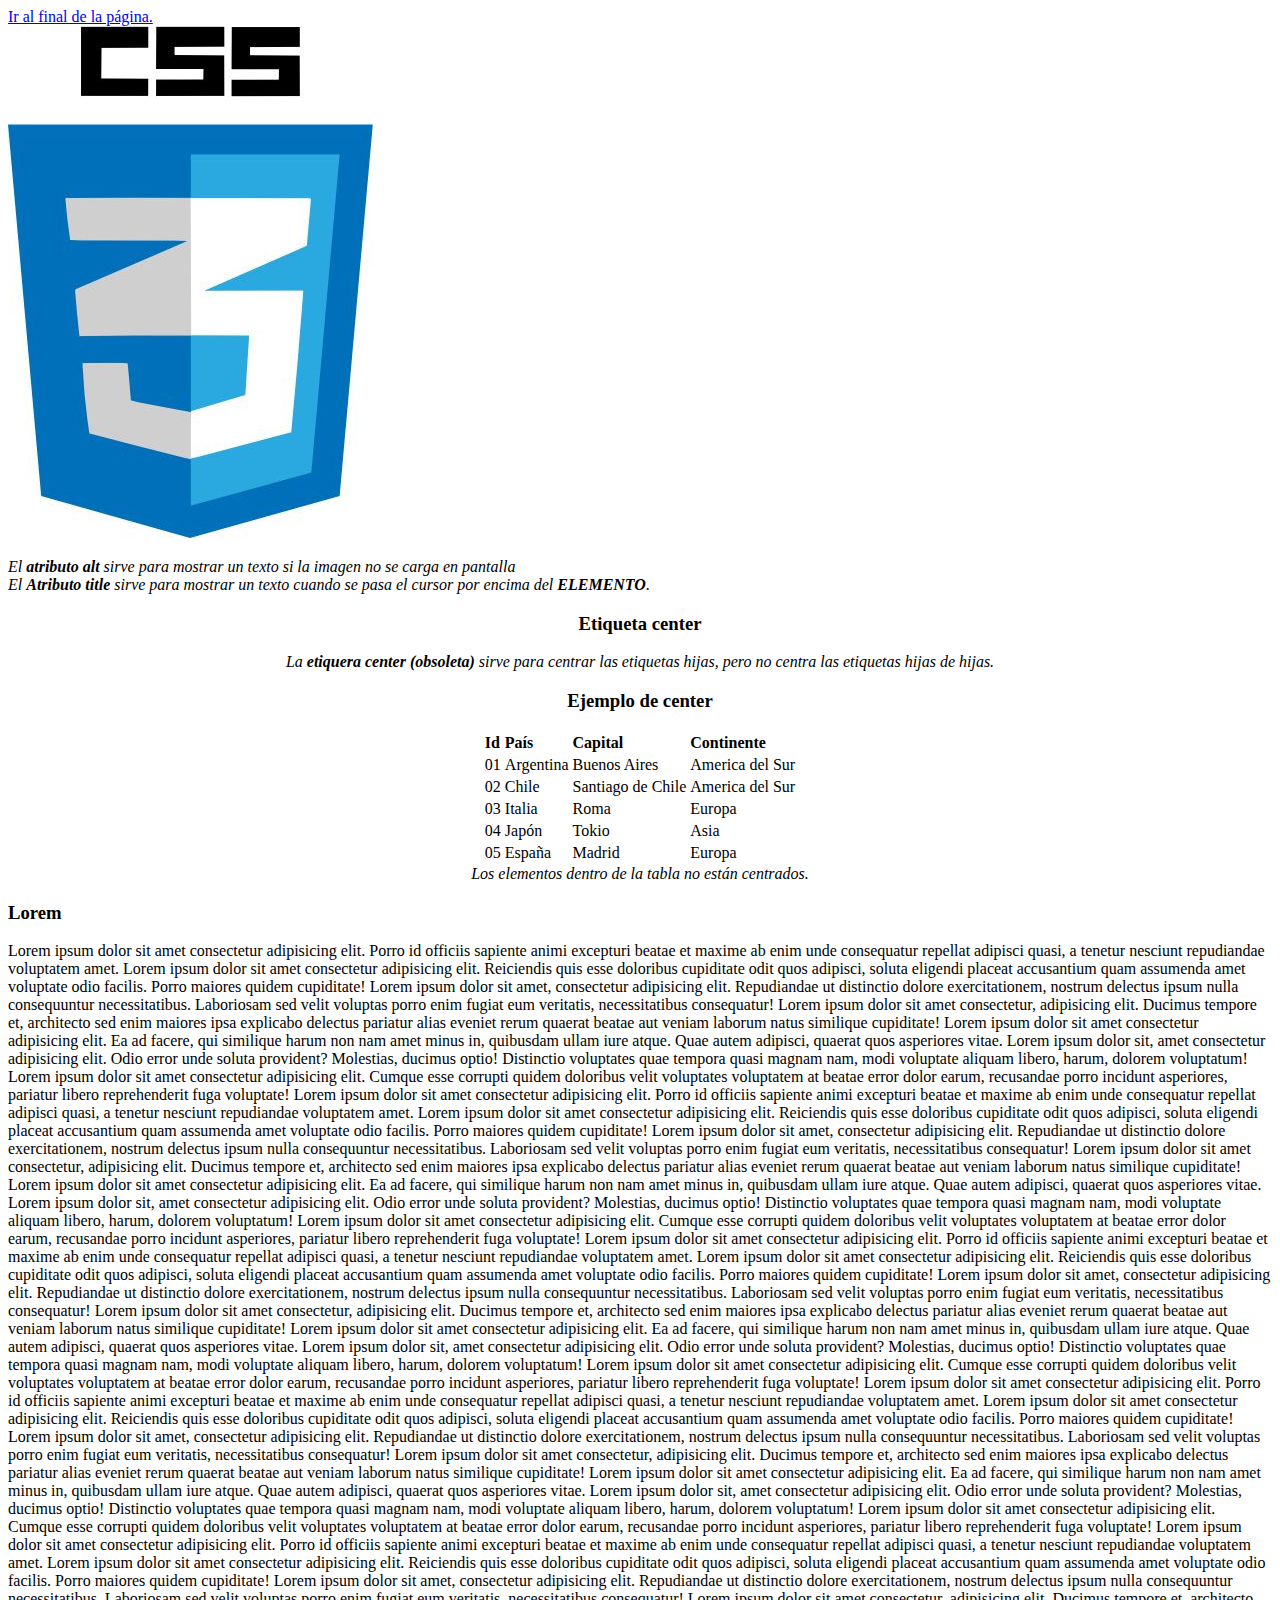
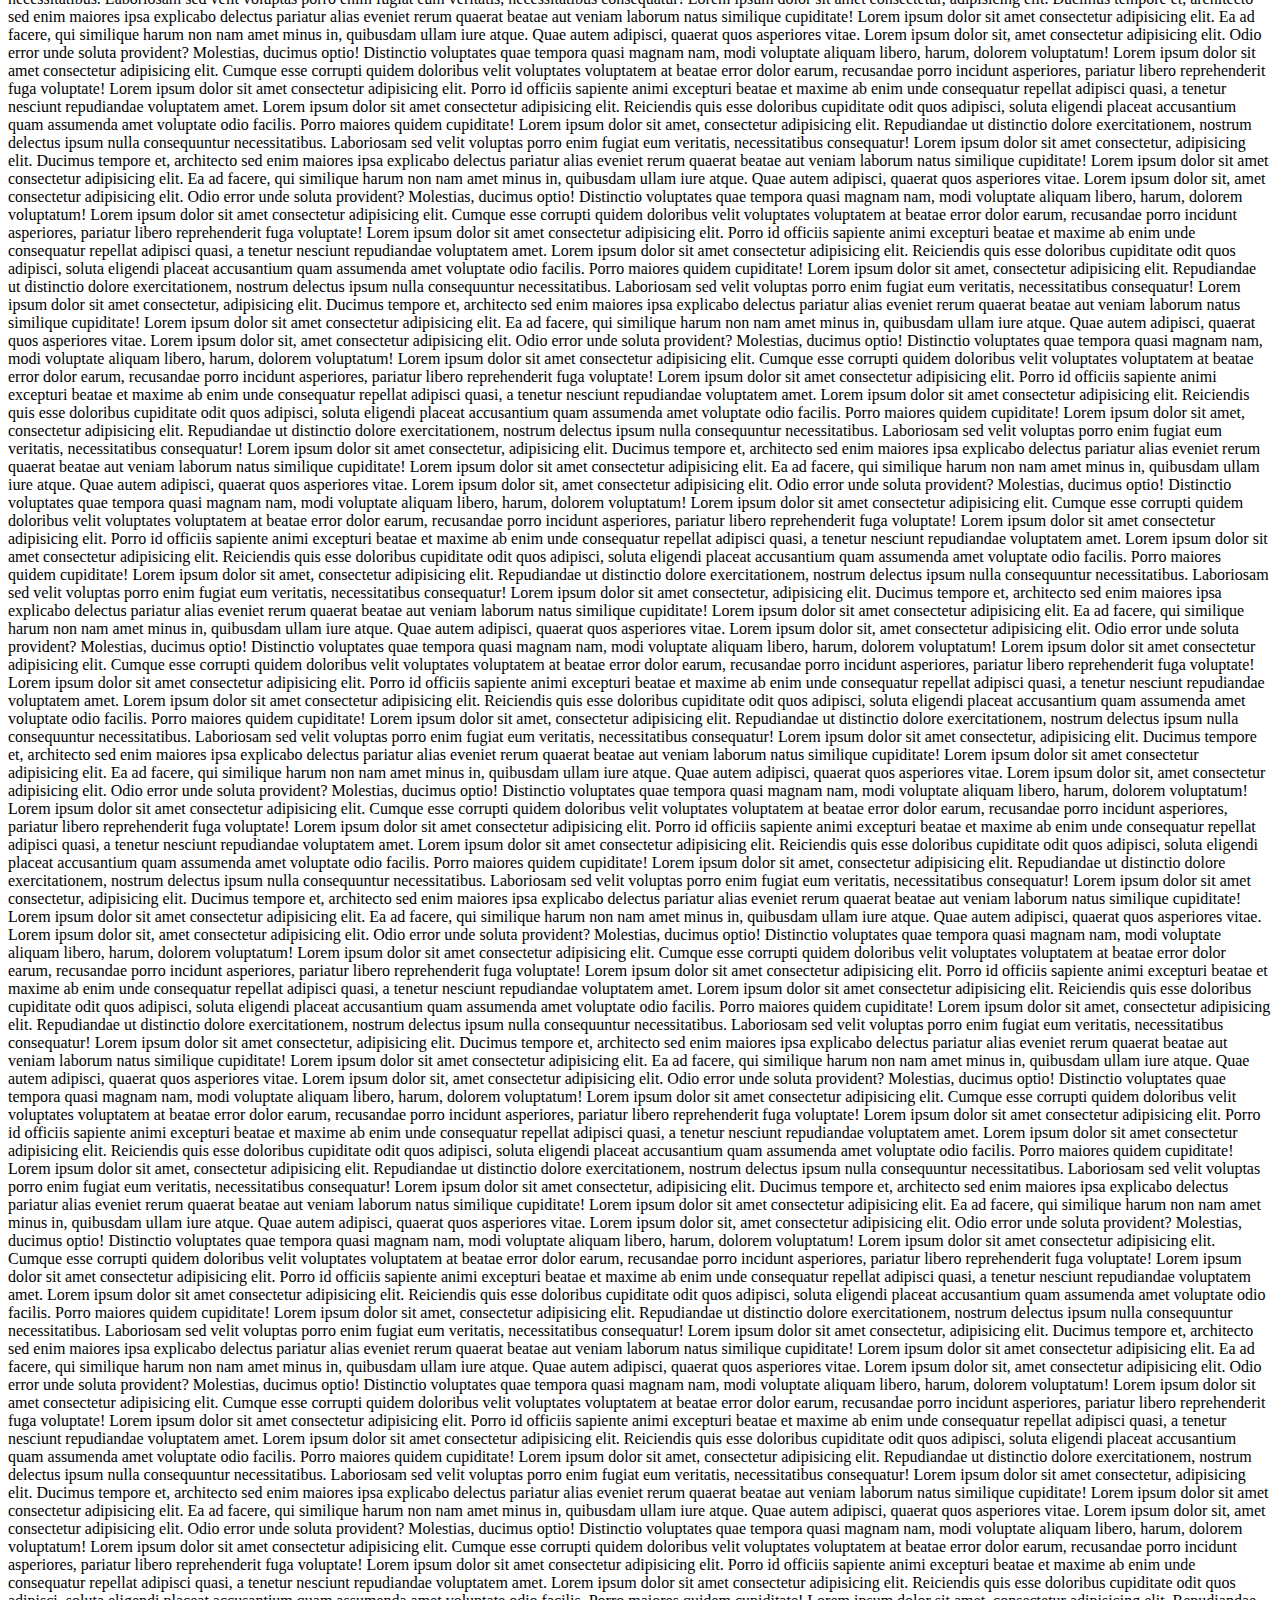
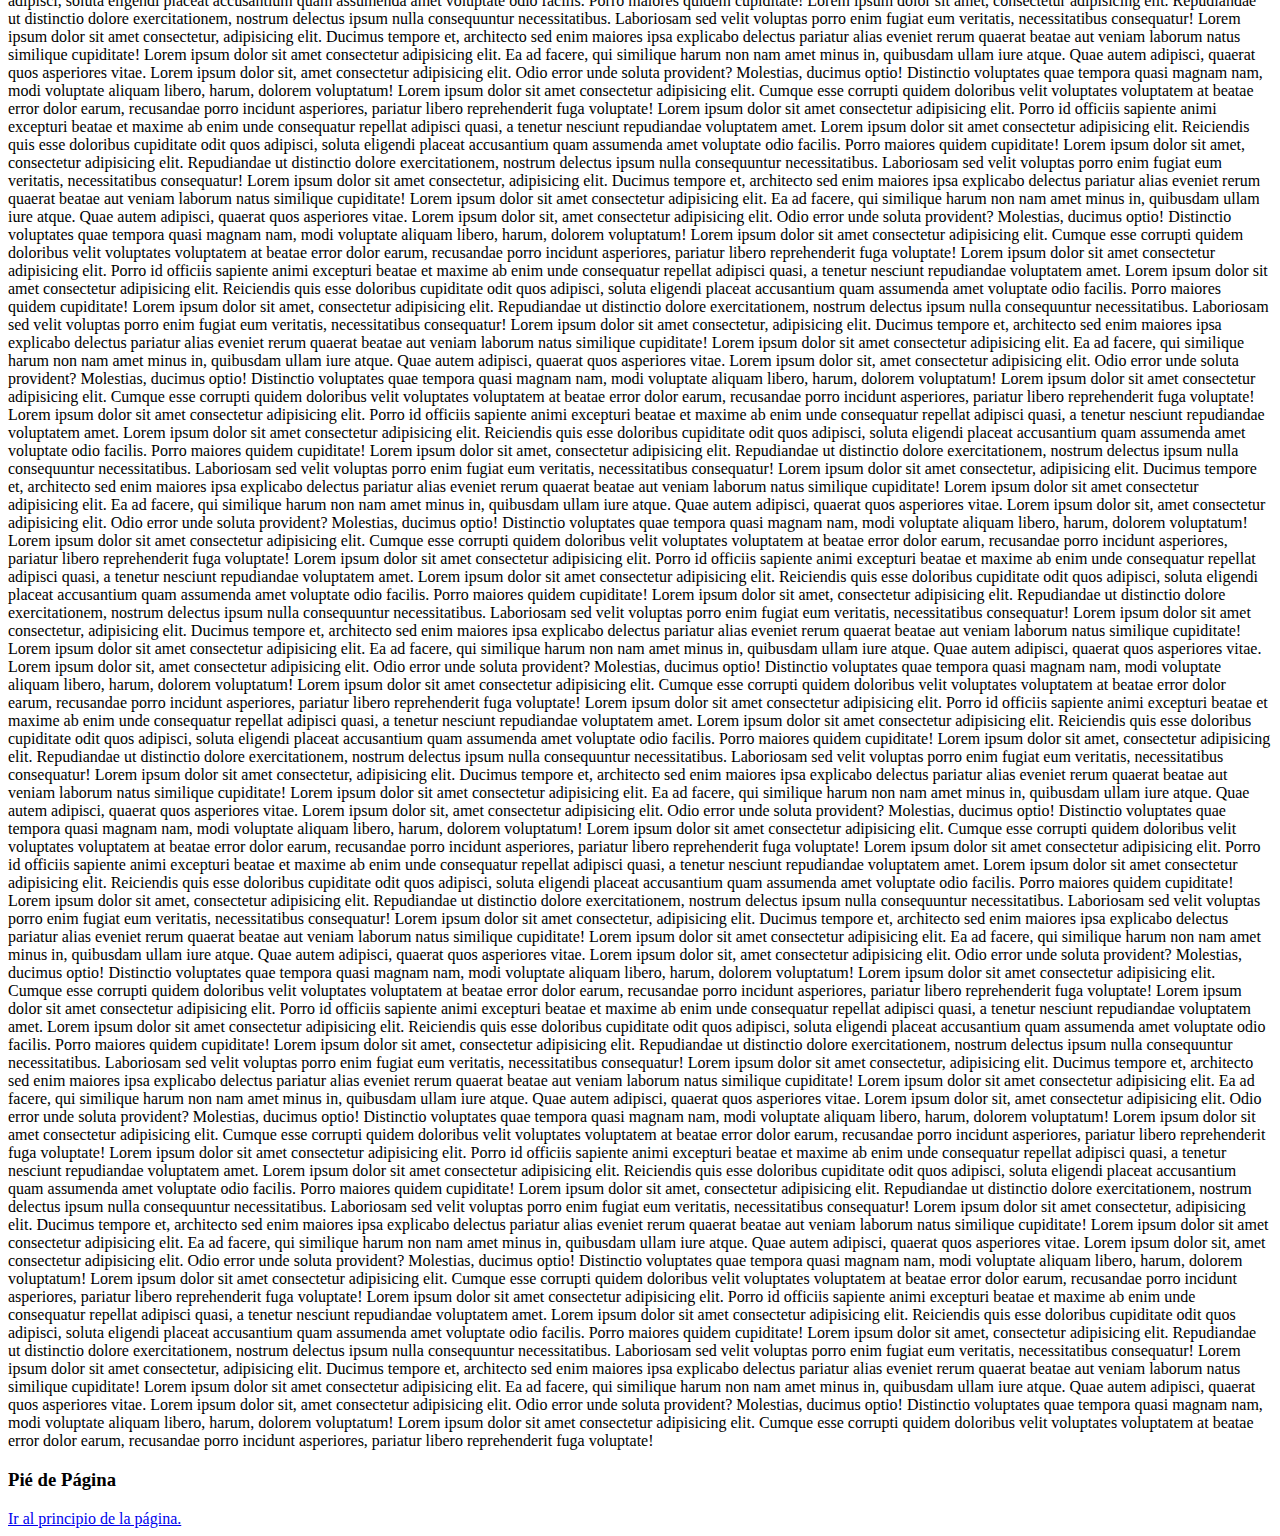
==== commit 9ddf72b0: "REFACTOR: Se modificó código HTML" ====
--- a/html/10-alt-title-center-id.html
+++ b/html/10-alt-title-center-id.html
@@ -16,7 +16,7 @@
     <center>
         <h3>Etiqueta center</h3>
         <p>
-            <i>La <b>etiquera center</b> sirve para centrar las etiquetas hijas, pero no centra las etiquetas hijas de hijas.</i>
+            <i>La <b>etiquera center (obsoleta)</b> sirve para centrar las etiquetas hijas, pero no centra las etiquetas hijas de hijas.</i>
         </p>
     </center>
     <center>
